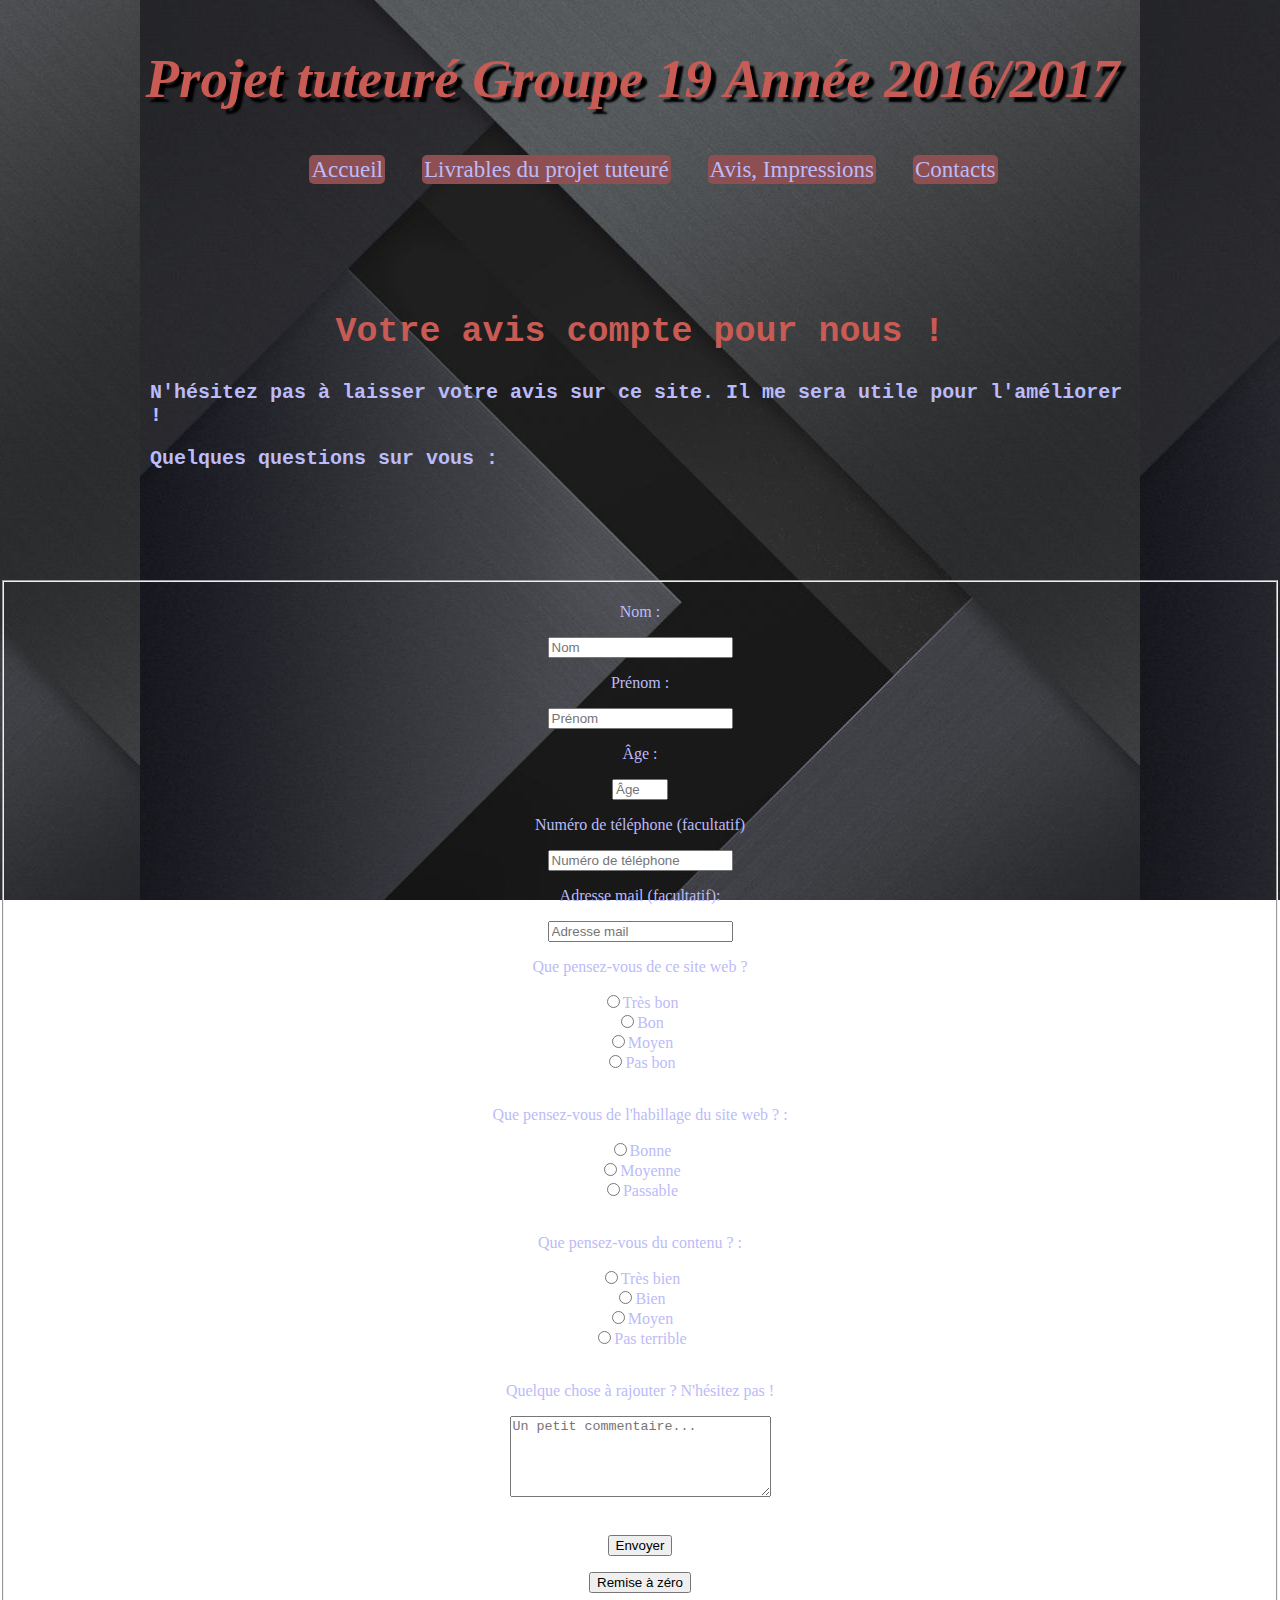
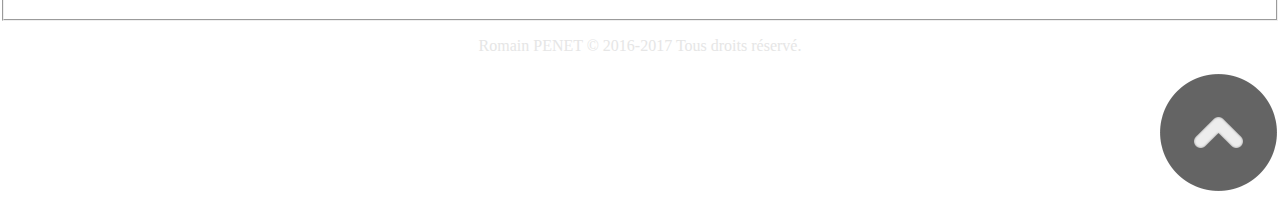
==== avis.html @ f38fafa1 "First commit" ====
<!DOCTYPE html>
<html lang="fr">
	<head>
		<meta charset="utf-8"/>
		<meta name="author"="Romain PENET"/>
		<meta name="keywords" content="Projet tuteuré, 1ère année, dut informatique, informatique, HTML, CSS"/>
		<meta name="description" content="Ce site est un site dedié à mon projet tuteuré de 2016 concernant une application"/>
		<link rel="stylesheet" href="css/css1.css"/>
		<title>Projet tuteuré Groupe19 </title>
		<link rel="icon" type="image/ico" href="images/favicon.ico"/>
	</head>
	<body>
		<header>
			<h1><strong> Projet tuteuré Groupe 19 Année 2016/2017 </strong></h1>			
			<nav>
				<a id="accueil" href="index.html">Accueil</a>
				<a id="livrables" href="livrables.html">Livrables du projet tuteuré</a>
				<a id="avisimpressions" href="avis.html">Avis, Impressions</a>
				<a id="contacts" href="contact.html">Contacts</a>
			</nav>
		</header>
		<article>
			<h2><strong>Votre avis compte pour nous !</strong></h2>
			<p>N'hésitez pas à laisser votre avis sur ce site. Il me sera utile pour l'améliorer !</p>
			<p>Quelques questions sur vous :</p>
		 </article>
		<fieldset class="contact">
				<div id="avis">
					<form method="post" action="mailto:roro.p@free.fr" enctype="text/plain">
					<p>Nom :</p><input class="form" type="text" name="name" placeholder="Nom" maxlength="20" required="" >
					<p>Prénom :</p><input class="form" type="text" name="prenom" placeholder="Prénom" maxlength="20" required="">
					<p>Âge :</p><input class="form" type="number" name="age" placeholder="Âge" size="2" min="14" max="80">
					<p>Numéro de téléphone (facultatif)</p><input class="form" type="tel" name="tel" placeholder="Numéro de téléphone" maxlength="10" pattern="0[0-9]{9}">
					<p>Adresse mail (facultatif):</p><input class="form" type="email" name="mail" placeholder="Adresse mail">
                 
					<p>Que pensez-vous de ce site web ? </p>
					<input type="radio" name="global" value="Très bon" required=""><label class="inline">Très bon</label><br>
					<input type="radio" name="global" value="Bon" required=""><label class="inline">Bon</label><br>
					<input type="radio" name="global" value="Moyen" required=""><label class="inline">Moyen</label><br>
					<input type="radio" name="global" value="Pas bon" required=""><label class="inline">Pas bon</label><br>
					<br>
					<p>Que pensez-vous de l'habillage du site web ?  :</p>
					<input type="radio" name="color" value="Bon" required=""><label class="inline">Bonne</label><br>
					<input type="radio" name="color" value="Moyen" required=""><label class="inline">Moyenne</label><br>
					<input type="radio" name="color" value="Passable" required=""><label class="inline">Passable</label><br>
					<br>
					<p>Que pensez-vous du contenu ?  :</p>
					<input type="radio" name="content" value="Très bien" required=""><label class="inline">Très bien</label><br>
					<input type="radio" name="content" value="Bien" required=""><label class="inline">Bien</label><br>
					<input type="radio" name="content" value="Moyen" required=""><label class="inline">Moyen</label><br>
					<input type="radio" name="content" value="Pas terrible" required=""><label class="inline">Pas terrible</label><br>
					<br>
					<p>Quelque chose à rajouter ? N'hésitez pas !</p>
					<textarea class="form" name="comment" rows="5" cols="30" placeholder="Un petit commentaire..." maxlength="500" required=""></textarea><br>
					<br>
					<p> <form action="MailTo:rpenet91@gmail.com" method="post" enctype="text/plain"><input type="submit" class="button" value="Envoyer"></p>
                    <p><input type="reset" class="button" value="Remise à zéro"></p>
					</form>
				</div>
          </fieldset>
		  <footer>
			<p id="réservé">Romain PENET © 2016-2017 <span id="rights">Tous droits réservé.</span></p>
			<p class="haut"> <a id="HautDePage"href="#top"> <img src="images/fleche.png"> </a> </p>
		  </footer>
      </body>
		

	
	
	
	
	
	
	
	
	
	
	
	
</html>
---- css/css1.css ----
html, body{
    margin: 0px;
    padding: 0px;
}
h1{
    text-align: center;
    color:#C85B54;
    font-family: cursive;
    font-size: 55px;
    font-weight: 70px;
    font-style: italic;
    padding: 10px 0px;
    text-shadow: 5px 5px 2px black;
	padding-right: 15px;
}
ul{   
    margin: -20px;
}
li{
	display: inline-block;
    border-radius: 5px;		
}
article{
    font-family: monospace;
    color: #BBBBF9;
    padding: 90px 150px;
    font-size: 20px;
	font-weight: 600;
}
body{
	background-image: url(../images/fondecran.jpg);
	background-attachment: fixed;
	background-position: top;
}

a{
	text-decoration:none;
	list-style-type: none;
	color:  rgb(187, 187, 249);
	font-family: cursive;
	font-size: 23px;
	background-color: #8D4F52;
	border-radius: 5px;
	padding: 2px;
	margin-left: 30px;
	margin-right: 3px;
}
div{
	padding: 0px 30px;
    margin: 0px 50px;
}
footer{
	text-align: center;
	color: #E6E6E6;

}
form{
	color: #BBBBF9;
	text-align: center;
}
h2{
	color: #C85B54;
	text-align: center;
	font-size: 35px;
}
footer p{
	color: #E6E6E6;
}	
nav{  
    padding: 0px 0px;
    margin: 10px 10px;
    text-align: center;
}

ul div {
	margin: 15px;
	margin-left: 130px;
}
ul span{
	text-decoration:none;
	list-style-type: none;
	color: #8D4F52;
	font-family: cursive;
	font-size: 23px;
	background-color: #BBBBF9;
	border-radius: 5px;
	padding: 2px;
	text-align: center;
}
p{
	color: #BBBBF9;
}

#HautDePage{
	margin: 0px;
	padding: 0px;
	background: none;
	width: 10px;
	height: 15px;
}
.haut{
	text-align: right;
}
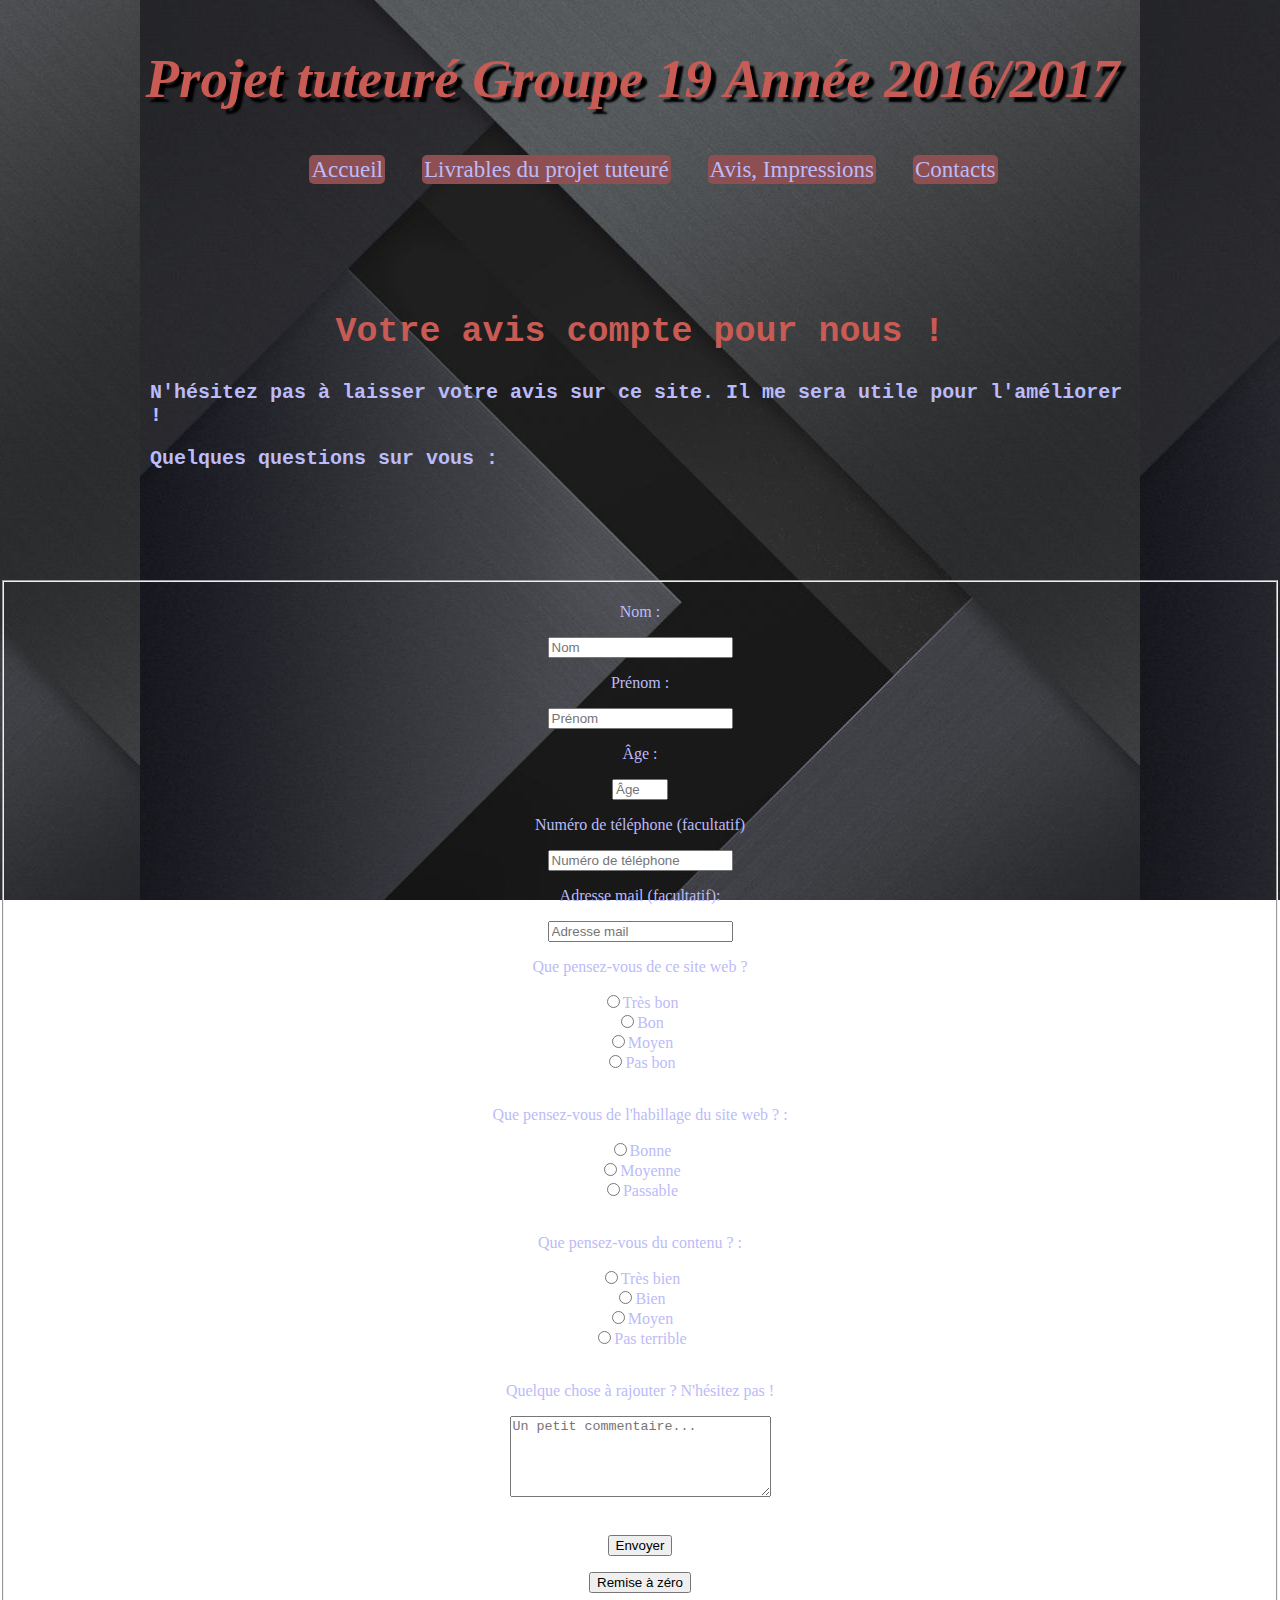
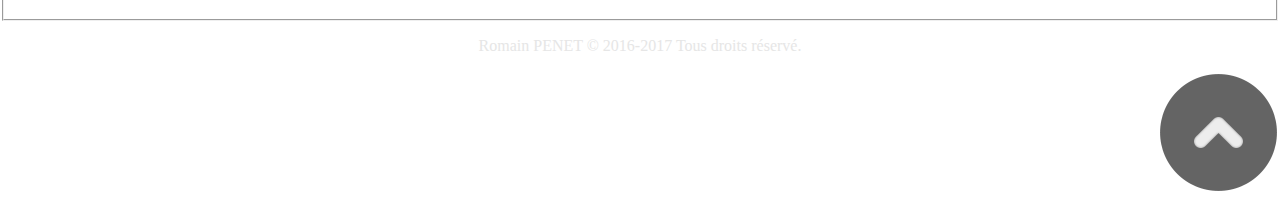
==== commit 4b9eec74: "cange links" ====
--- a/avis.html
+++ b/avis.html
@@ -12,11 +12,11 @@
 	<body>
 		<header>
 			<h1><strong> Projet tuteuré Groupe 19 Année 2016/2017 </strong></h1>			
-			<nav>
-				<a id="accueil" href="index.html">Accueil</a>
-				<a id="livrables" href="livrables.html">Livrables du projet tuteuré</a>
-				<a id="avisimpressions" href="avis.html">Avis, Impressions</a>
-				<a id="contacts" href="contact.html">Contacts</a>
+			<nav class="menu">
+				<a  href="index.html">Accueil</a>
+				<a  href="livrables.html">Livrables du projet tuteuré</a>
+				<a  href="avis.html">Avis, Impressions</a>
+				<a  href="contact.html">Contacts</a>
 			</nav>
 		</header>
 		<article>
--- a/css/css1.css
+++ b/css/css1.css
@@ -34,7 +34,7 @@
 	background-position: top;
 }
 
-a{
+nav a, .lienspe a{
 	text-decoration:none;
 	list-style-type: none;
 	color:  rgb(187, 187, 249);
